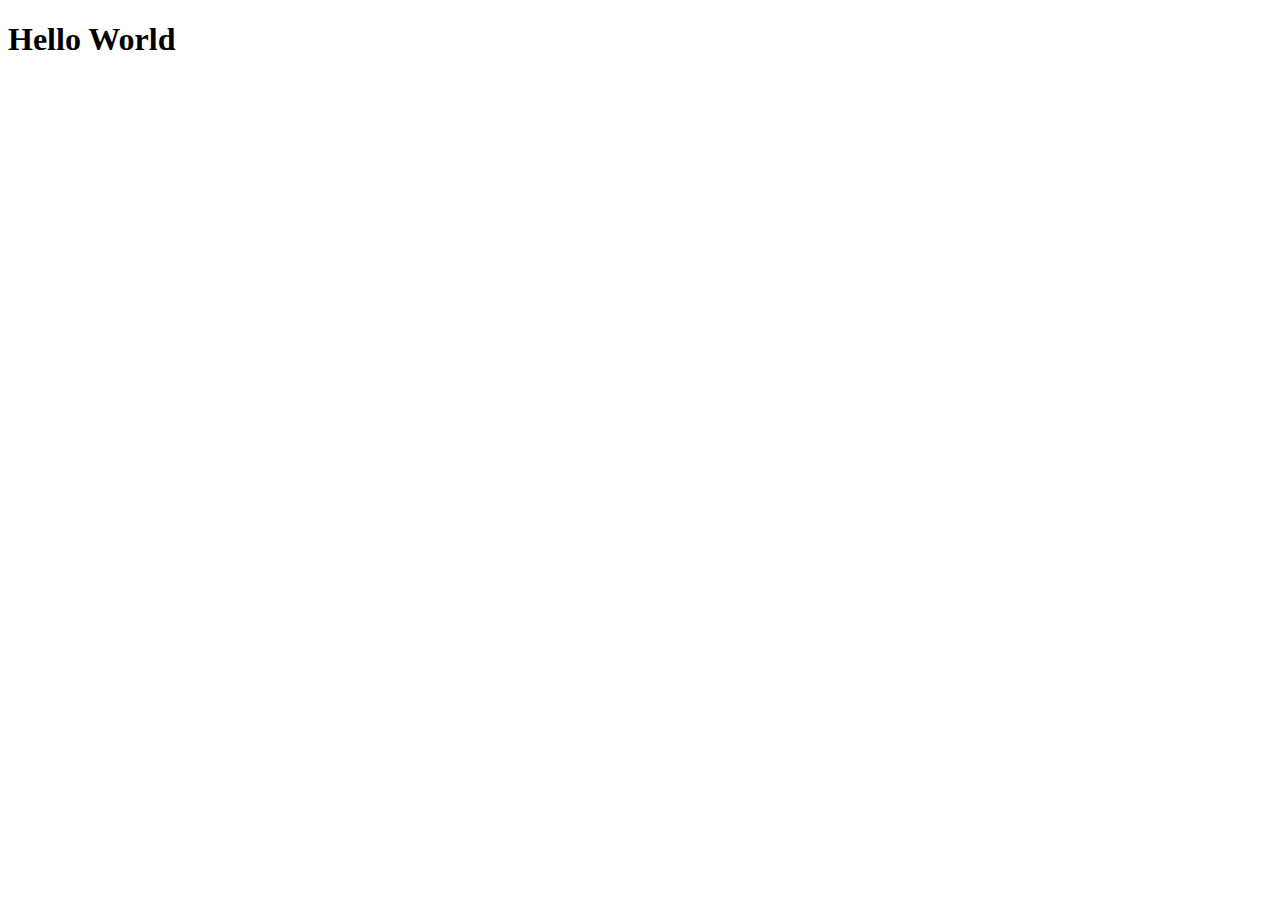
==== index.html @ ee416823 "Intial Microverse commit" ====
<!DOCTYPE html>
<html lang="en">
  <head>
    <meta charset="UTF-8">
    <title>Fork Me! FCC: Test Suite Template</title>
    <link rel="stylesheet" href="css/style.css">
  </head>

  <body>
    <script src="https://cdn.freecodecamp.org/testable-projects-fcc/v1/bundle.js"></script>

    <!--

    Hello Camper!

    For now, the test suite only works in Chrome!
    Please read the README below in the JS Editor before beginning.
    Feel free to delete this message once you have read it.
    Good luck and Happy Coding!

    - The freeCodeCamp Team

    -->

    <h1>Hello World</h1>
    <script  src="js/index.js"></script>
  </body>
</html>
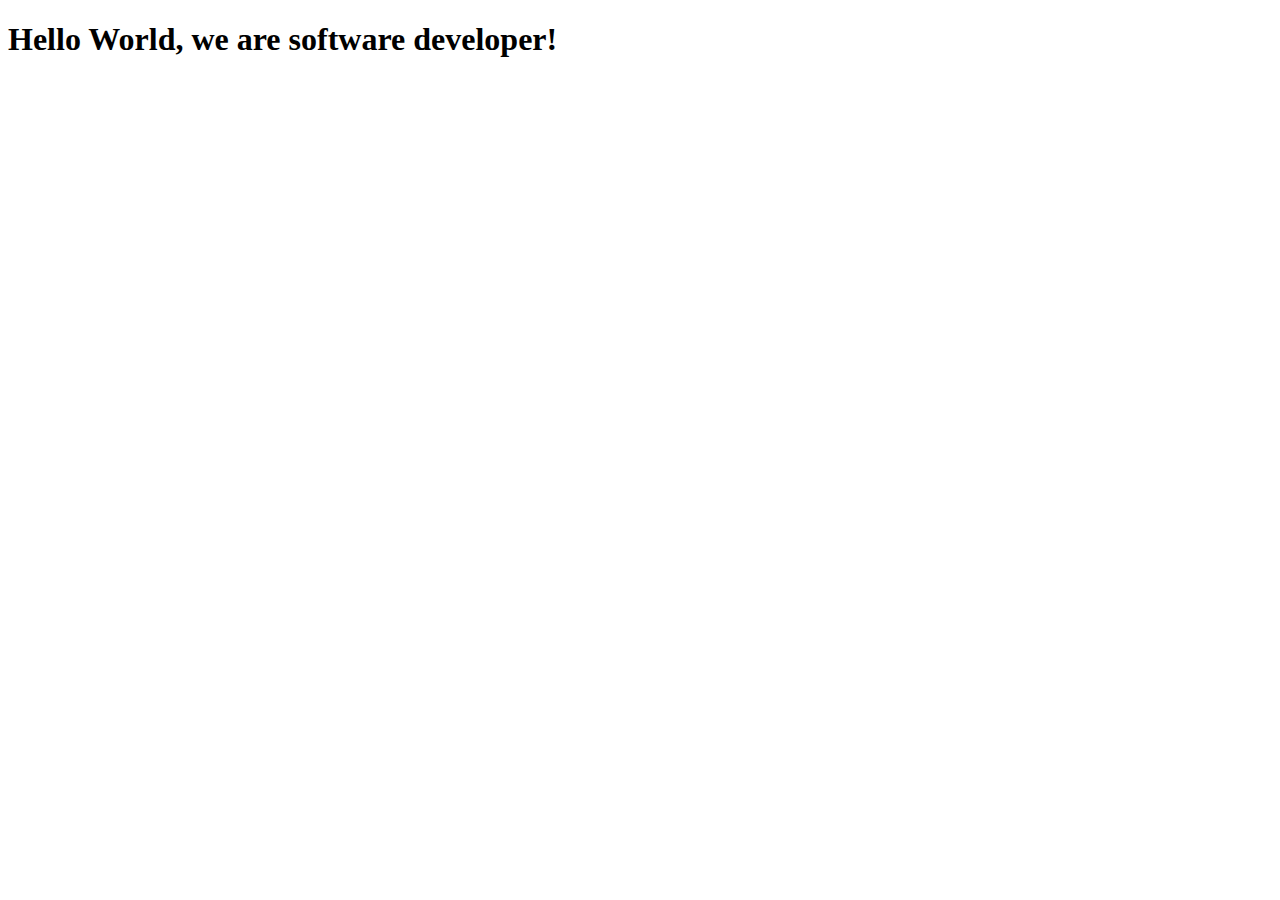
==== commit bc532c10: "changes" ====
--- a/index.html
+++ b/index.html
@@ -22,7 +22,7 @@
 
     -->
 
-    <h1>Hello World</h1>
+    <h1>Hello World, we are software developer!</h1>
     <script  src="js/index.js"></script>
   </body>
 </html>
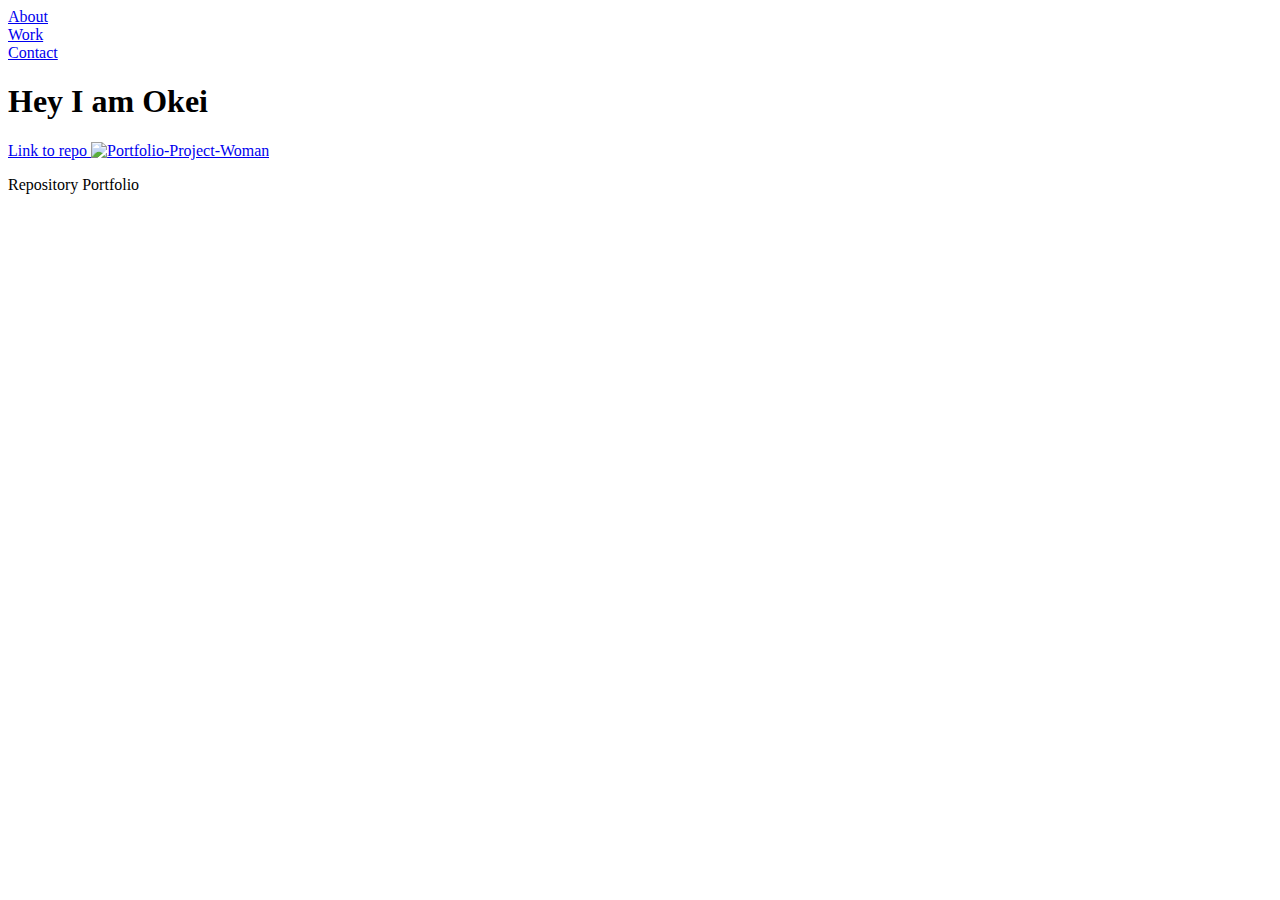
==== commit 0476fa81: "Pages Created and updated" ====
--- a/index.html
+++ b/index.html
@@ -9,20 +9,22 @@
   <body>
     <script src="https://cdn.freecodecamp.org/testable-projects-fcc/v1/bundle.js"></script>
 
-    <!--
+    <nav id="navbar">
+      <li><a href="about.html">About</a></li>
+      <li><a href="portfolio.html">Work</a></li>
+      <li><a href="contact.html">Contact</a></li>
+    </nav>
 
-    Hello Camper!
+  <section id="welcome-section">
+      <h1>Hey I am Okei</h1>
+  </section>
+  <section id="projects" class="project-title">
+      <a href="https://github.com/gmolefe101/gmolefe--okei--microverse--trial">Link to repo
+          <img src="https://assets-global.website-files.com/5dbb30f00775d4c32191a4df/6240845dc55a4753ac98fb41_woman-hero-693.png" alt="Portfolio-Project-Woman" />
+      </a>
+      <p id="profile-link">Repository Portfolio<a href="https://github.com/gmolefe101/gmolefe--okei--microverse--trial"></a></p>
+  </section>
 
-    For now, the test suite only works in Chrome!
-    Please read the README below in the JS Editor before beginning.
-    Feel free to delete this message once you have read it.
-    Good luck and Happy Coding!
-
-    - The freeCodeCamp Team
-
-    -->
-
-    <h1>Hello World, we are software developer!</h1>
     <script  src="js/index.js"></script>
   </body>
 </html>
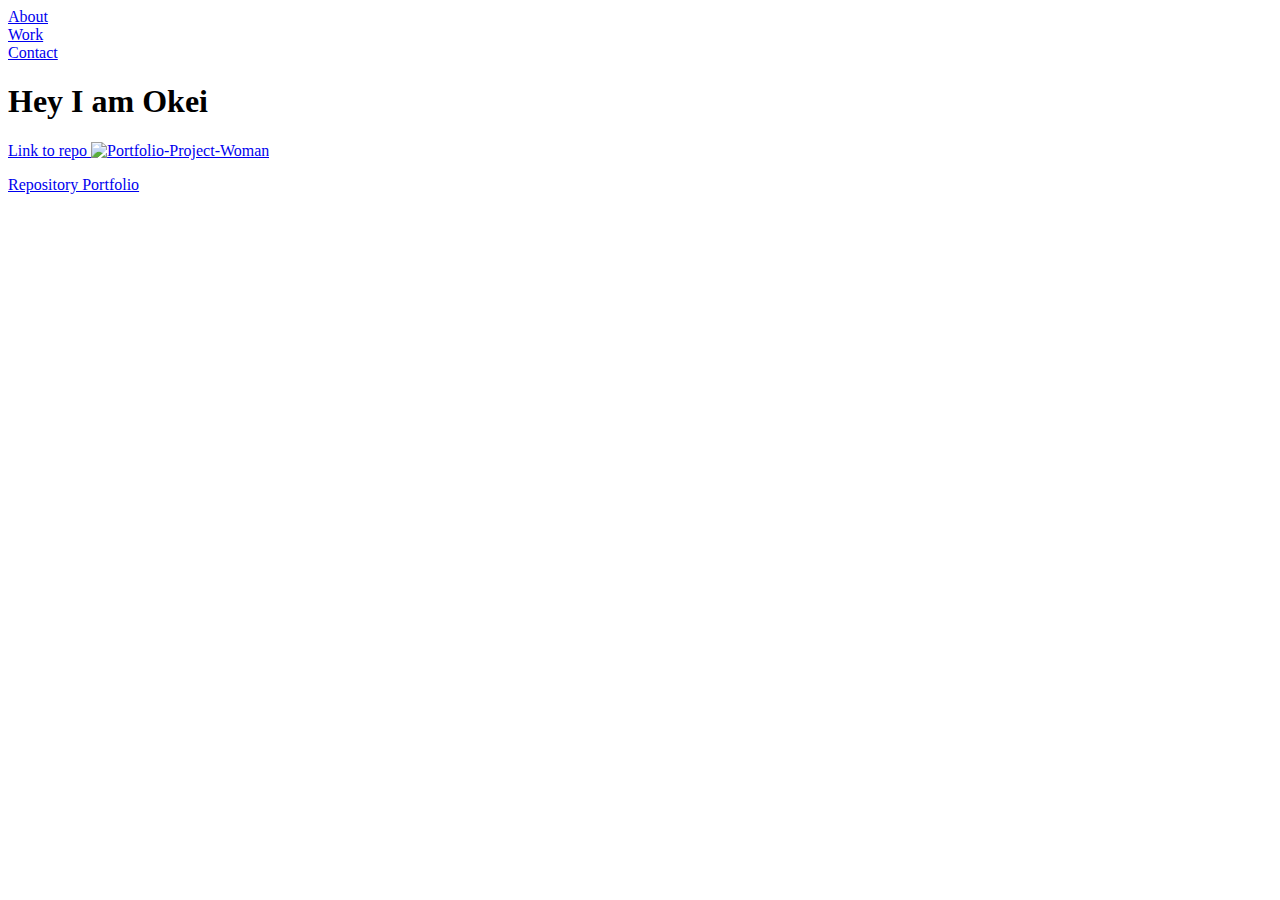
==== commit 951c293c: "Style Sheet added" ====
--- a/index.html
+++ b/index.html
@@ -3,26 +3,33 @@
   <head>
     <meta charset="UTF-8">
     <title>Fork Me! FCC: Test Suite Template</title>
-    <link rel="stylesheet" href="css/style.css">
+    <link rel="stylesheet" href="my-style.css">
+    <meta name="viewport" content="width=device-width, initial-scale=1.0">
   </head>
 
   <body>
     <script src="https://cdn.freecodecamp.org/testable-projects-fcc/v1/bundle.js"></script>
 
     <nav id="navbar">
-      <li><a href="about.html">About</a></li>
-      <li><a href="portfolio.html">Work</a></li>
-      <li><a href="contact.html">Contact</a></li>
+      <li class="nav-list"><a href="#profile-link" >About</a></li>
+      <li class="nav-list"><a href="portfolio.html">Work</a></li>
+      <li class="nav-list"><a href="contact.html">Contact</a></li>
     </nav>
 
-  <section id="welcome-section">
-      <h1>Hey I am Okei</h1>
-  </section>
-  <section id="projects" class="project-title">
-      <a href="https://github.com/gmolefe101/gmolefe--okei--microverse--trial">Link to repo
-          <img src="https://assets-global.website-files.com/5dbb30f00775d4c32191a4df/6240845dc55a4753ac98fb41_woman-hero-693.png" alt="Portfolio-Project-Woman" />
+    <section>
+
+    </section>
+
+    <section id="welcome-section">
+       <h1>Hey I am Okei</h1>
+    </section>
+
+    <section id="projects">
+
+      <a href="#" >Link to repo
+          <img src="https://assets-global.website-files.com/5dbb30f00775d4c32191a4df/6240845dc55a4753ac98fb41_woman-hero-693.png"  alt="Portfolio-Project-Woman" />
       </a>
-      <p id="profile-link">Repository Portfolio<a href="https://github.com/gmolefe101/gmolefe--okei--microverse--trial"></a></p>
+      <p class="project-tile"><a href="https://github.com/gmolefe101/gmolefe--okei--microverse--trial" id="profile-link" target="_blank">Repository Portfolio</a></p>
   </section>
 
     <script  src="js/index.js"></script>
--- a/my-style.css
+++ b/my-style.css
@@ -0,0 +1,23 @@
+@media only screen and (max-width: 600px) {
+    #welcome-section {
+      background-color: lightblue;
+    }
+  }
+
+  #nav {
+    display: flex;
+    justify-content: flex-end;
+    position: fixed;
+    top: 0;
+    left: 0;
+    width: 100%;
+    background: var(--main-red);
+    box-shadow: 0 2px 0 rgba(0, 0, 0, 0.4);
+    z-index: 10;
+  }
+  
+  .nav-list {
+    display: flex;
+    margin-right: 2rem;
+  }
+  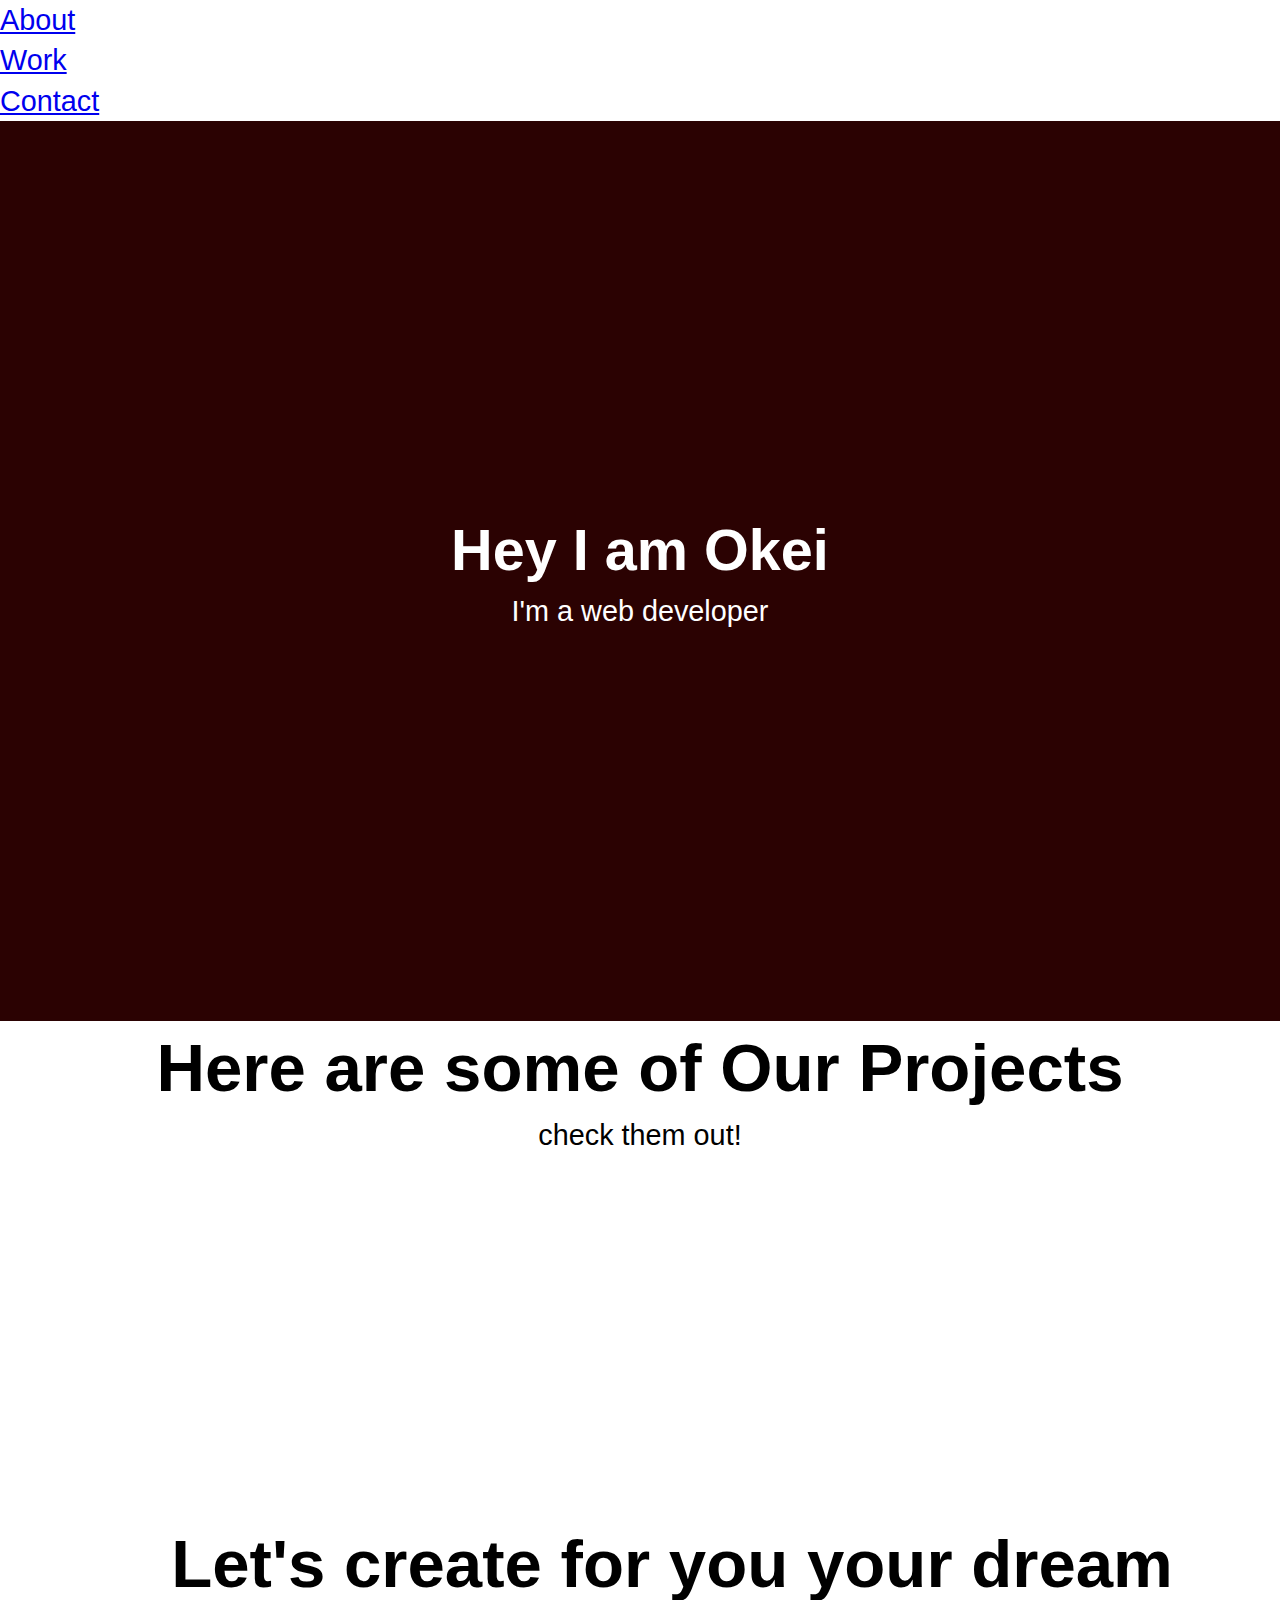
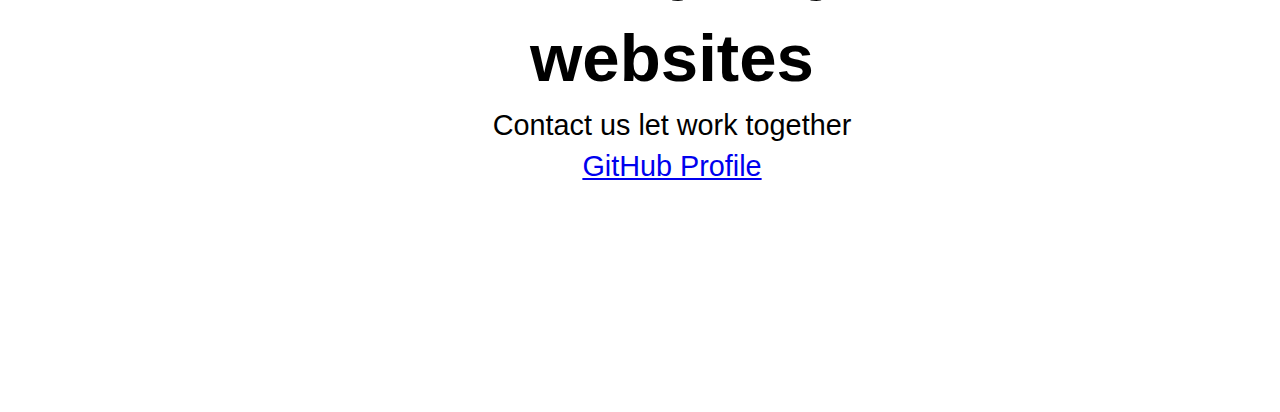
==== commit a99f5151: "changes" ====
--- a/index.html
+++ b/index.html
@@ -8,28 +8,42 @@
   </head>
 
   <body>
-    <script src="https://cdn.freecodecamp.org/testable-projects-fcc/v1/bundle.js"></script>
+   <div>
+    <nav id="navbar">
+      <li class="nav-list"><a href="#welcome-section" >About</a></li>
+      <li class="nav-list"><a href="#projects">Work</a></li>
+      <li class="nav-list"><a href="#contacts">Contact</a></li>
+    </nav>
+  </div>
 
-    <nav id="navbar">
-      <li class="nav-list"><a href="#profile-link" >About</a></li>
-      <li class="nav-list"><a href="portfolio.html">Work</a></li>
-      <li class="nav-list"><a href="contact.html">Contact</a></li>
-    </nav>
+    
+  <section id="welcome-section" class="welcome-section">
+    <div>
+       <h1>Hey I am Okei</h1>
+       <p>I'm a web developer</p>
+    </div>
+  </section>
 
-    <section>
-
+    <section id="projects" class="project-section">
+        <div >
+        <h2 class="project-section-header">Here are some of Our Projects</h2>
+        <p>check them out!</p>
+      </div>
+      <div class="projects-grid">
+       <img class="project-image" src="https://cdn.freecodecamp.org/testable-projects-fcc/images/map.jpg" alt="projects">
+       <img class="project-image" src="https://cdn.freecodecamp.org/testable-projects-fcc/images/calc.png" alt="projects">
+       <img class="project-image" src="https://cdn.freecodecamp.org/testable-projects-fcc/images/random-quote-machine.png" alt="projects">
+      </div>
     </section>
 
-    <section id="welcome-section">
-       <h1>Hey I am Okei</h1>
-    </section>
+  
+  <section id="contacts" class="contact-section">
+    <div id="contact-link" class="contact-link">
+    <h2>Let's create for you your dream websites</h2>
+    <p>Contact us let work together</p>
+    <a id="profile-link" href="https://github.com/gmolefe101/gmolefe--okei--microverse--trial" target="_blank" class="btn contact-details"><i class="fab fa-github"></i> GitHub Profile</a>
 
-    <section id="projects">
-
-      <a href="#" >Link to repo
-          <img src="https://assets-global.website-files.com/5dbb30f00775d4c32191a4df/6240845dc55a4753ac98fb41_woman-hero-693.png"  alt="Portfolio-Project-Woman" />
-      </a>
-      <p class="project-tile"><a href="https://github.com/gmolefe101/gmolefe--okei--microverse--trial" id="profile-link" target="_blank">Repository Portfolio</a></p>
+    </div>
   </section>
 
     <script  src="js/index.js"></script>
--- a/my-style.css
+++ b/my-style.css
@@ -3,6 +3,17 @@
       background-color: lightblue;
     }
   }
+
+  .welcome-section {
+    display: flex;
+    flex-direction: column;
+    justify-content: center;
+    align-items: center;
+    width: 100%;
+    height: 100vh;
+    background-color: rgb(43, 2, 2);
+    color: white;
+}
 
   #nav {
     display: flex;
@@ -15,9 +26,82 @@
     box-shadow: 0 2px 0 rgba(0, 0, 0, 0.4);
     z-index: 10;
   }
+
+  * {
+    margin: 0;
+    padding: 0;
+}
   
   .nav-list {
+    
     display: flex;
     margin-right: 2rem;
   }
-  +
+ 
+  
+    body {
+      font-family: 'Poppins', sans-serif;
+      font-size: 1.8rem;
+      font-weight: 400;
+      line-height: 1.4;
+      color: var(--main-white);
+      text-align: center;
+  }
+
+  .contact-section {
+    display: flex;
+    flex-direction: column;
+    justify-content: center;
+    align-items: center;
+    text-align: center;
+    width: 100%;
+    height: 80vh;
+    padding: 0 2rem;
+    background: var(--main-gray);
+  }
+
+  
+  .projects-section {
+    text-align: center;
+    padding: 10rem 2rem;
+    background: var(--main-blue);
+  }
+
+  .projects-section-header {
+    max-width: 640px;
+    margin: 0 auto 6rem auto;
+    border-bottom: 0.2rem solid var(--main-white);
+}
+
+.projects-grid {
+  display: grid;
+  grid-template-columns: repeat(auto-fit, minmax(320px, 1fr));
+  grid-gap: 4rem;
+  width: 100%;
+  max-width: 1280px;
+  margin: 0 auto;
+  margin-bottom: 6rem;
+}
+
+.project-image {
+  height: calc(100% - 6.8rem);
+  width: 100%;
+  object-fit: cover;
+}
+
+img{
+  display: block;
+}
+h1, h2 {
+  font-family: 'Raleway', sans-serif;
+  font-weight: 700;
+  text-align: center;
+}
+
+*, *::before, *::after {
+  box-sizing: inherit;
+}
+h2 {
+  font-size: 4.2rem;
+}